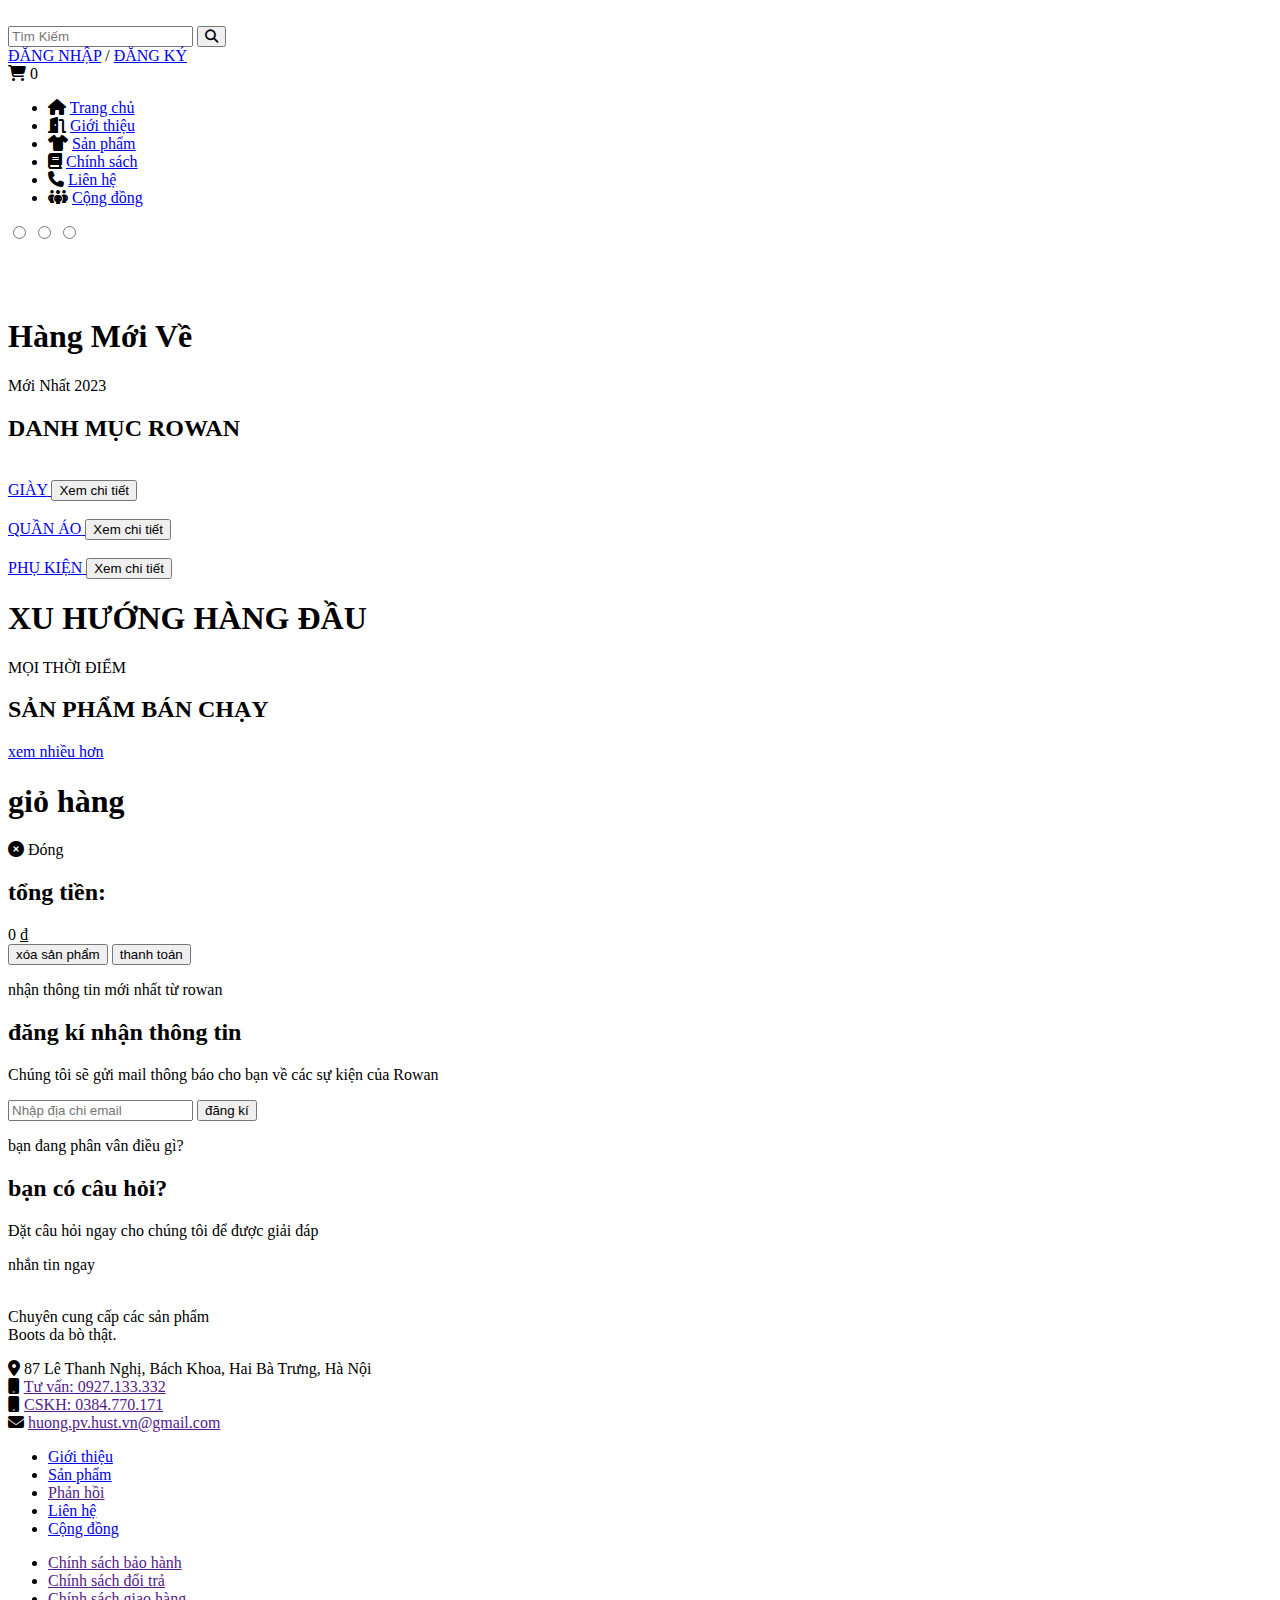
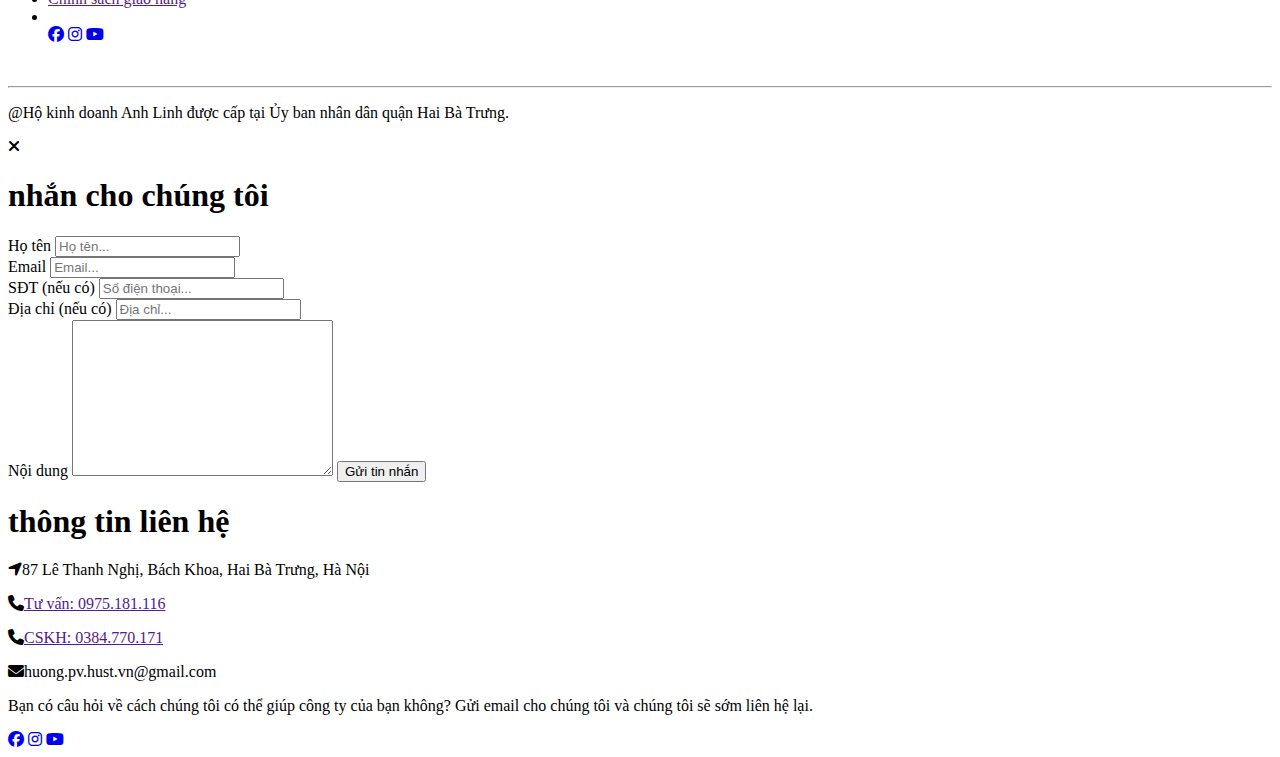
==== html/index.html @ c39a1b7c "change title homepage" ====
<!DOCTYPE html>
<html lang="en">
<head>
    <meta charset="UTF-8">
    <meta http-equiv="X-UA-Compatible" content="IE=edge">
    <meta name="viewport" content="width=device-width, initial-scale=1.0">
    <link rel="stylesheet" href="https://cdnjs.cloudflare.com/ajax/libs/font-awesome/6.1.1/css/all.min.css"/>
    <link rel="stylesheet" href="./css/style.css">
    <link rel="stylesheet" href="./css/responsive.css">
    <title>ROWAN SHOP</title>
</head>
<body>
    <!-- HEADER -->
    <section id="header">
        <div class="header-container">
            <a href="index.html" class="logo"><img src="./images/logo.png" alt=""></a>
            <div class="search-box">
                <input type="text" placeholder="Tìm Kiếm">
                <button type="submit" class="btn-search"><i class="fa-solid fa-magnifying-glass"></i></button>
            </div>
            <div class="right-box">
                <div class="login">
                    <div><a href="login.html">ĐĂNG NHẬP</a> / <a href="login.html">ĐĂNG KÝ</a></div>
                </div>
                <a class="cart" onclick = "toggleCart()">
                    <i class="fa-solid fa-cart-shopping"></i>
                    <span id = "count_cart">0</span>
                </a>
            </div>
        </div>
    </section>
    <!-- END HEADER -->

    <!-- NAVIGATION -->
    <section id="navigation">
        <ul class="nav-list">
            <li class="nav-item">
                <i class="fa-solid fa-house"></i>
                <a href="index.html" class="nav-link">Trang chủ</a>
            </li>
            <li class="nav-item">
                <i class="fa-solid fa-door-open"></i>
                <a href="introduction.html" class="nav-link">Giới thiệu</a>
            </li>
            <li class="nav-item">
                <i class="fa-solid fa-shirt"></i>
                <a href="product.html" class="nav-link">Sản phẩm</a>
            </li>
            <li class="nav-item">
                <i class="fa-solid fa-book"></i>
                <a href="policy.html" class="nav-link">Chính sách</a>
            </li>
            <li class="nav-item">
                <i class="fa-solid fa-phone"></i>
                <a href="contact.html" class="nav-link">Liên hệ</a>
            </li>
            <li class="nav-item">
                <i class="fa-solid fa-people-group"></i>
                <a href="https://www.facebook.com/groups/283978698958770/" class="nav-link" target="_blank">Cộng đồng</a>
            </li>
        </ul>
    </section>
    <!-- END NAVIGATION -->

    <!-- SLIDER -->
    <section id="slide-container">
        <div class="slider">
            <div class="slides">
                <input type="radio" name="raido-btn" id="radio1">
                <input type="radio" name="raido-btn" id="radio2">
                <input type="radio" name="raido-btn" id="radio3">
    
                <div class="slide first">
                    <img src="./images/slide1.jpg" alt="">
                </div>
                <div class="slide">
                    <img src="./images/slide2.jpg" alt="">
                </div>
                <div class="slide">
                    <img src="./images/slide3.jpg" alt="">
                </div>
    
                <!-- Auto navigation -->
                <div class="auto-navigation">
                    <div class="auto-btn1"></div>
                    <div class="auto-btn2"></div>
                    <div class="auto-btn3"></div>
                </div>
                <!-- Manual navigation -->
                <!-- <div class="manual-navigation">
                    <label for="radio1" class="manual-btn"></label>
                    <label for="radio2" class="manual-btn"></label>
                    <label for="radio3" class="manual-btn"></label>
                </div> -->
    
            </div>
        </div>
    </section>
    <!-- END SLIDER -->

    <!-- NEW ARRIVALS -->
    <section id="arrival">
        <div class="title">
            <h1>Hàng Mới Về</h1>
            <span>Mới Nhất 2023</span>
            <h2> DANH MỤC ROWAN</h2>   
        </div>
        <div class="catagories-box">
            <div class="catagory-box">
                <a href="product.html" class="box-shoe">
                    <img src="./images/shoebox.jpg" alt="">
                    <div class="box-desc">
                        <span>GIÀY</span>
                        <button class="catagory-btn">Xem chi tiết</button>
                    </div>
                </a>
            </div>
            <div class="catagory-box">
                <a href="product.html" class="box-clothing">
                    <img src="./images/clothingbox.jpg" alt="">
                    <div class="box-desc">
                        <span>QUẦN ÁO</span>
                        <button class="catagory-btn">Xem chi tiết</button>
                    </div>
                </a>
            </div>
            <div class="catagory-box">
                <a href="product.html" class="box-accessories">
                    <img src="./images/accessoriesbox.jpg" alt="">
                    <div class="box-desc">
                        <span>PHỤ KIỆN</span>
                        <button class="catagory-btn">Xem chi tiết</button>
                    </div>
                </a>
            </div>
        </div>
    </section>
    <!-- END NEW ARRIVALS -->

    <!-- TRENDING -->
    <section id="trending">
        <div class="title">
            <h1>XU HƯỚNG HÀNG ĐẦU</h1>
            <span>MỌI THỜI ĐIỂM</span>
            <h2>SẢN PHẨM BÁN CHẠY</h2>   
        </div>
        <div class="products">
            <div class="row">
                <!-- <a href="product.html" class="product">
                    <div class="pro-top">
                        <img src="./images/pro1.webp" alt="">
                    </div>
                    <div class="pro-bottom">
                        <p class="pro-title">leather chelsea boot in black</p>
                        <div class="pro-rate">
                            <i class="fa-solid fa-star"></i>
                            <i class="fa-solid fa-star"></i>
                            <i class="fa-solid fa-star"></i>
                            <i class="fa-solid fa-star"></i>
                            <i class="fa-solid fa-star"></i>
                        </div>
                        <p class="pro-price">850.000 ₫</p>
                    </div>
                </a> -->
            </div>
        </div>
        <a href="product.html" class="more-btn">xem nhiều hơn</a>
    </section>
    <!-- END TRENDING -->

    <!-- DETAIL -->
    <section id="detail">
        <!-- <div class="detail">
            <div class="detail-container">
                <div class="detail-left">
                    <img class="main-img" src="./images/pro10.jpg" alt="">
                    <div class="small-img">
                        <img src="./images/pro10.jpg" alt="">
                        <img src="./images/pro9.jpg" alt="">
                        <img src="./images/pro8.jpg" alt="">
                    </div>
                </div>
                <div class="detail-right">
                    <h1 class="detail-title">Áo Sơ Mi Âm Thanh</h1>
                    <p class="detail-price">420.000 ₫</p>
                    <ul>
                        <li>Chất liệu: Vải Kate lụa</li>
                        <li>Màu sắc: Đen họa tiết</li>
                        <li>Công nghệ in nhiệt</li>
                        <li>Thiết kế và sản xuất bởi Rowan & De.Cop Studio</li>
                    </ul>
                    <p class="weight"><span>Trọng lượng: </span>N/A</p>
                    <p class="size"><span>Size: </span>S, M, L, XL</p>
                    <div class="conmmition">
                        <div class="conmmition-container">
                            <div class="small-commit">
                                <img src="./images/cmit1.png" alt="">
                                <div class="commit-text">
                                    <h4>cam kết chính hãng</h4>
                                    <p>Hàng chính hãng đúng chất lượng</p>
                                </div>
                            </div>
                            <div class="small-commit">
                                <img src="./images/cmit2.png" alt="">
                                <div class="commit-text">
                                    <h4>giao hàng toàn quốc</h4>
                                    <p>Ship COD toàn quốc</p>
                                </div>
                            </div>
                            <div class="small-commit">
                                <img src="./images/cmit3.png" alt="">
                                <div class="commit-text">
                                    <h4>xem hàng - thanh toán</h4>
                                    <p>Nhận hàng tận tay mới thanh toán</p>
                                </div>
                            </div>
                            <div class="small-commit">
                                <img src="./images/cmit4.png" alt="">
                                <div class="commit-text">
                                    <h4>đổi trả nhanh chóng</h4>
                                    <p>Đổi hàng nếu không vừa ý</p>
                                </div>
                            </div>
                        </div>
                    </div>
                    <div class="size-pickup">
                        <span>Size: </span>
                        <select name="" id="">
                            <option value="">Chọn một tùy chọn</option>
                            <option value="">S</option>
                            <option value="">M</option>
                            <option value="">L</option>
                            <option value="">XL</option>
                        </select>
                    </div>
                    <div class="quantity">
                        <span>Số lượng: </span>
                        <div class="input-container">
                            <input type="button" value="-" class="minus">
                            <input type="number" value="1" class="number" step="1" min="1" max="100">
                            <input type="button" value="+" class="plus">
                        </div>
                    </div>
                    <button class="add-btn">thêm vào giỏ hàng</button>
                </div>
            </div>
        </div> -->
        <!-- <div class="detail-overlay"></div> -->
    </section>
    <!-- END DETAIL -->

    <!-- CART -->
    <section id="cart">
        <div class="cart-overlay"></div>
        <div class="cart-container">
            <div class="cart-header">
                <h1>giỏ hàng</h1>
                <div>
                    <i class="fa-solid fa-circle-xmark"></i>
                    <span>Đóng</span>
                </div>
            </div>
            <div class="cart-body">
                <!-- <div class="cart-item">
                    <div class="cart-content">
                        <img src="./images/pro1.webp" alt="">
                        <div class="cart-info">
                            <h4>leather harness boots in black</h4>
                            <div>
                                <input class="quantity-input" type="number" name="" id="" value="1" min="1" max="100" step="1">
                                <span>x</span>
                                <span class="cart-price">2.150.000 ₫</span>
                            </div>
                        </div>
                    </div>
                    <i class="fa-solid fa-circle-xmark"></i>
                </div> -->
            </div>
            <div class="cart-footer">
                <div class="sum">
                    <h2>tổng tiền:</h2>
                    <span>0 ₫</span>
                </div>
                <button class="clear">xóa sản phẩm</button>
                <button class="pay">thanh toán</button>
            </div>
        </div>
    </section>
    <!-- END CART -->

    <!-- CONTACT -->
    <section id="contact">
        <div class="contact-container">
            <div class="contact-info">
                <p class="contact-sub">nhận thông tin mới nhất từ rowan</p>
                <h2 class="contact-title">đăng kí nhận thông tin</h2>
                <p class="contact-desc">Chúng tôi sẽ gửi mail thông báo cho bạn về các sự kiện của Rowan</p>
                <div class="contact-form">
                    <input type="text" placeholder="Nhập địa chi email">
                    <button type="submit" class="contact__info-btn">đăng kí</button>
                </div>
            </div>
            <div class="contact-ques">
                <p class="contact-sub">bạn đang phân vân điều gì?</p>
                <h2 class="contact-title">bạn có câu hỏi?</h2>
                <p class="contact-desc">Đặt câu hỏi ngay cho chúng tôi để được giải đáp</p>
                <a class="contact__ques-btn">nhắn tin ngay</a>
            </div>
        </div>
    </section>
    <!-- END CONTACT -->

    <!-- FOOTER -->
    <section id="footer">
        <div class="footer-container">
            <div class="footer-left">
                <img src="./images/footerlogo.png" alt="">
                <div class="footer-info">
                    <div class="footer-desc">
                        <p>Chuyên cung cấp các sản phẩm <br> Boots da bò thật.</p>
                        <div>
                            <i class="fa-solid fa-location-dot"></i>
                            <span>87 Lê Thanh Nghị, Bách Khoa, Hai Bà Trưng, Hà Nội</span>
                        </div>
                        <div>
                            <i class="fa-solid fa-mobile"></i>
                            <span><a href="">Tư vấn: 0927.133.332</a></span>
                        </div>
                        <div>
                            <i class="fa-solid fa-mobile"></i>
                            <span><a href="">CSKH: 0384.770.171</a></span>
                        </div>
                        <div>
                            <i class="fa-solid fa-envelope"></i>
                            <span><a href="">huong.pv.hust.vn@gmail.com</a></span>
                        </div>
                    </div>
                    <ul>
                        <li><a href="index.html">Giới thiệu</a></li>
                        <li><a href="products.html">Sản phẩm</a></li>
                        <li><a href="">Phản hồi</a></li>
                        <li><a href="contact.html">Liên hệ</a></li>
                        <li><a href="https://www.facebook.com/groups/283978698958770/">Cộng đồng</a></li>
                    </ul>
                    <div>
                        <ul>
                            <li><a href="">Chính sách bảo hành</a></li>
                            <li><a href="">Chính sách đổi trả</a></li>
                            <li><a href="">Chính sách giao hàng</a></li>
                            <li class="footer-icon"></li>
                                <a href="https://www.facebook.com/Rowanshoes"><i class="fa-brands fa-facebook"></i></a>
                                <a href="https://www.instagram.com/Rowan_Shoes/"><i class="fa-brands fa-instagram"></i></i></a>
                                <a href="https://www.youtube.com/@shoesrowan3281"><i class="fa-brands fa-youtube"></i></a>
                            </li>
                        </ul>
                    </div>
                </div>
            </div>
            <div class="footer-right">
                <a href="https://www.google.com/maps/dir//21.0062059,105.8431067/@21.0061786,105.8417699,18.03z/data=!4m2!4m1!3e0?entry=ttu">
                    <img src="./images/dhbk.png" alt="">
                </a>
            </div>
        </div>
        <hr>
        <p class="footer-copyright">
            @Hộ kinh doanh Anh Linh được cấp tại Ủy ban nhân dân quận Hai Bà Trưng.
        </p>
    </section>
    <!-- END FOOTER -->

    <!-- MODAL -->
    <section id="modal">
        <div class="modal-container">
            <div class="close-modal">
                <i class="fa-solid fa-xmark"></i>
            </div>
            <div class="modal-left">
                <h1>nhắn cho chúng tôi</h1>
                <form class="modal-form" action="">
                    <div class="required">
                        <div>
                            <label for="">Họ tên</label>
                            <input type="text" placeholder="Họ tên..." required>
                        </div>
                        <div>
                            <label for="">Email</label>
                            <input type="email" placeholder="Email..." required>
                        </div>
                    </div>
                    <div class="optional">
                        <div>
                            <label for="">SĐT (nếu có)</label>
                            <input type="text" placeholder="Số điện thoại...">
                        </div>
                        <div>
                            <label for="">Địa chỉ (nếu có)</label>
                            <input type="text" placeholder="Địa chỉ...">
                        </div>
                    </div>
                    <label for="">Nội dung</label>
                    <textarea name="" id="" cols="30" rows="10">
    
                    </textarea>
                    <button class="modal-btn" type="">Gửi tin nhắn</button>
                </form>
            </div>
            <div class="modal-right">
                <h1>thông tin liên hệ</h1>
                <p><i class="fa-solid fa-location-arrow"></i>87 Lê Thanh Nghị, Bách Khoa, Hai Bà Trưng, Hà Nội</p>
                <p><i class="fa-solid fa-phone"></i></i><a href="">Tư vấn: 0975.181.116</a></p>
                <p><i class="fa-solid fa-phone"></i></i><a href="">CSKH: 0384.770.171</a></p>
                <p><i class="fa-solid fa-envelope"></i></i><a href=""></a>huong.pv.hust.vn@gmail.com</p>
                <p class="modal-desc">
                    Bạn có câu hỏi về cách chúng tôi có thể giúp công ty của bạn không? Gửi email cho chúng tôi và chúng tôi sẽ sớm liên hệ lại.
                </p>
                <div class="modal-icon">
                    <a href="https://www.facebook.com/Rowanshoes"><i class="fa-brands fa-facebook"></i></a>
                    <a href="https://www.instagram.com/Rowan_Shoes/"><i class="fa-brands fa-instagram"></i></i></a>
                    <a href="https://www.youtube.com/@shoesrowan3281"><i class="fa-brands fa-youtube"></i></a>
                </div>
            </div>
        </div>
        <div class="overlay"></div>
    </section>
    <!-- END MODAL -->
    <script src="./JS/index.js"></script>
    <script type="module" src="./JS/products.js"></script>
</body>
</html>
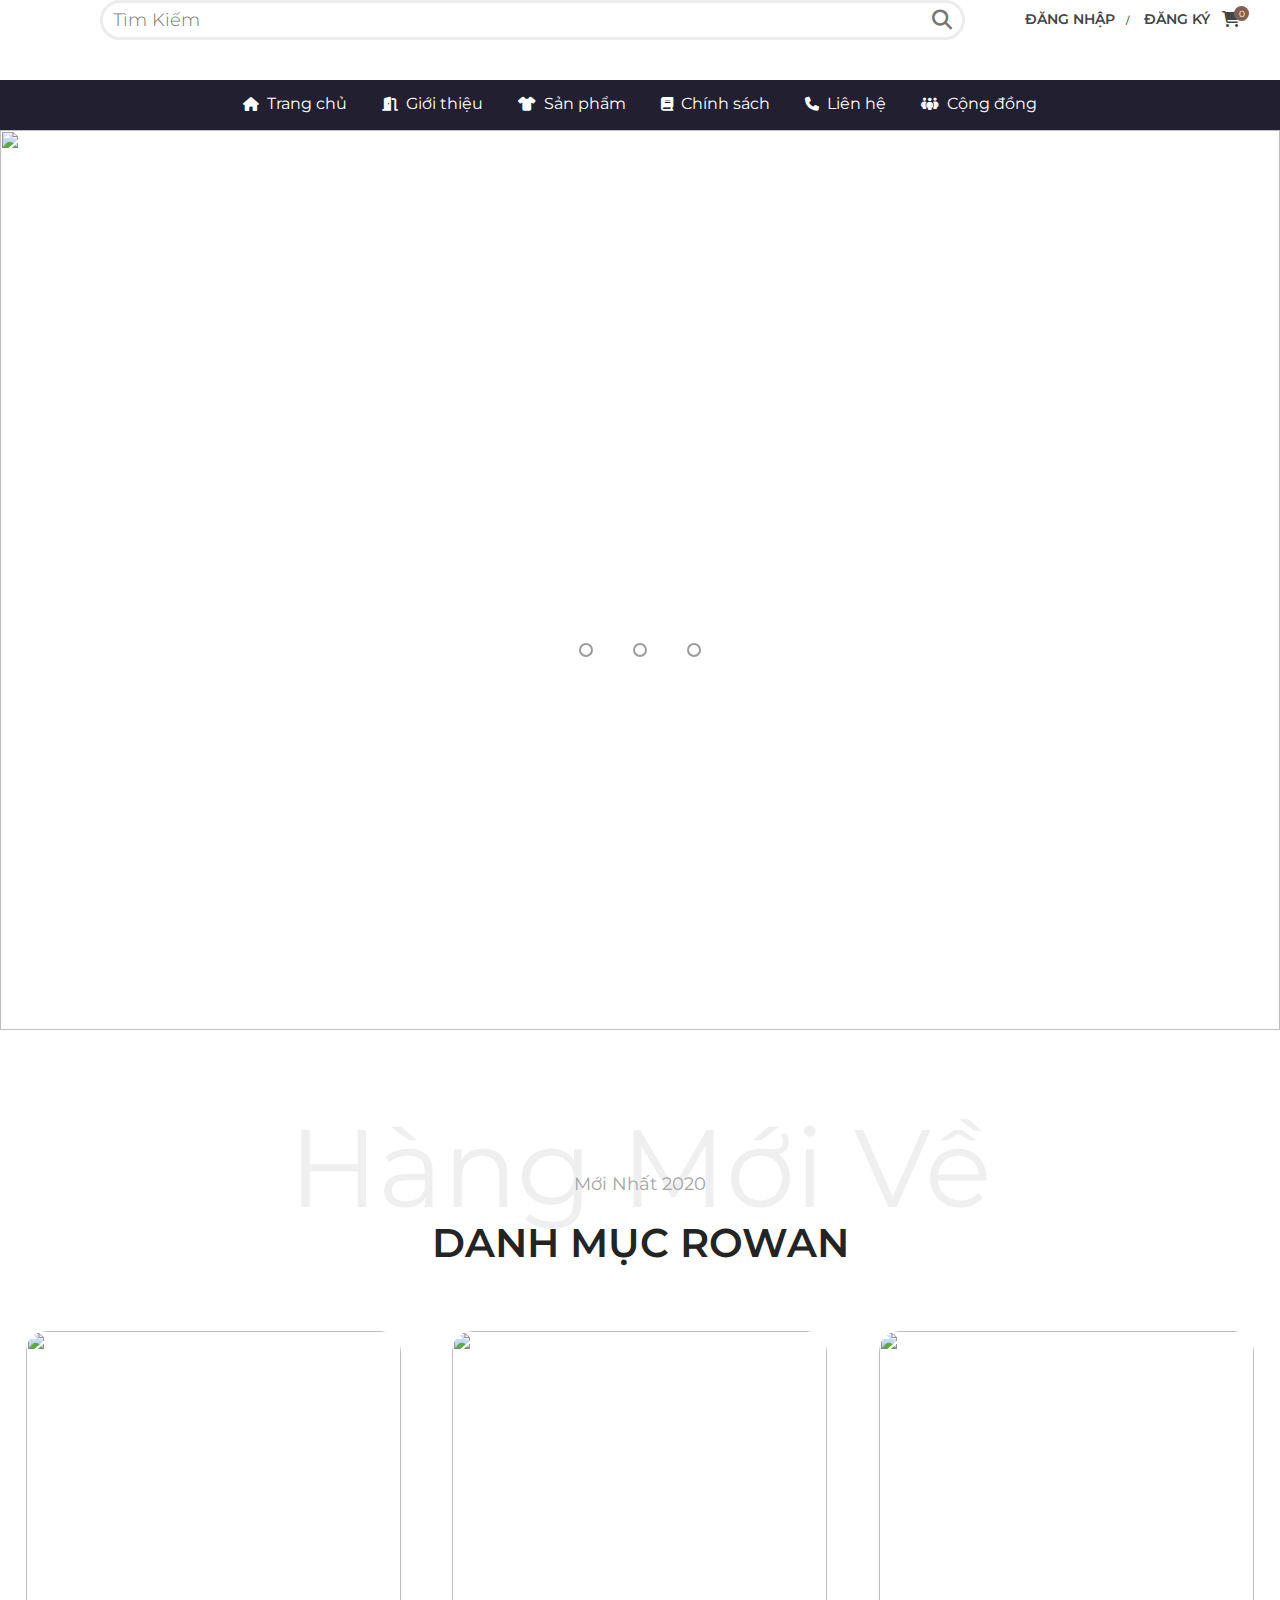
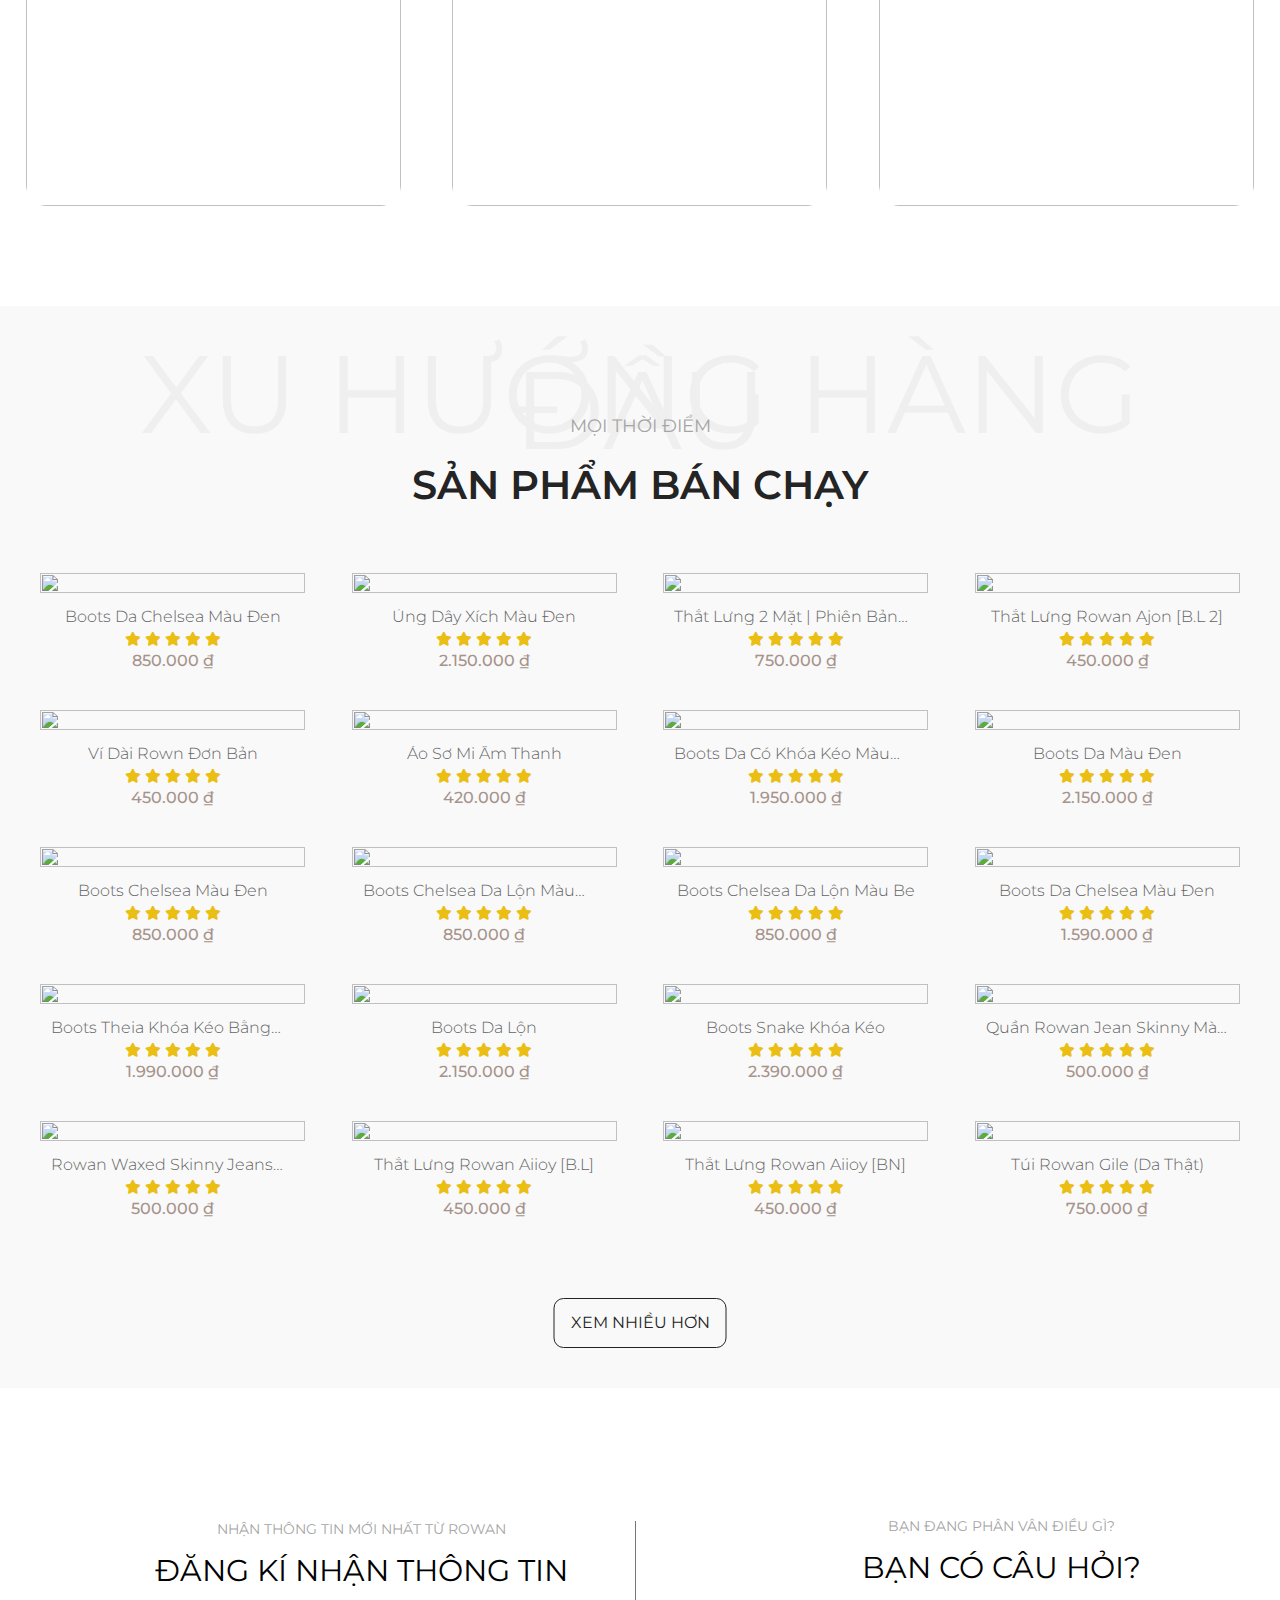
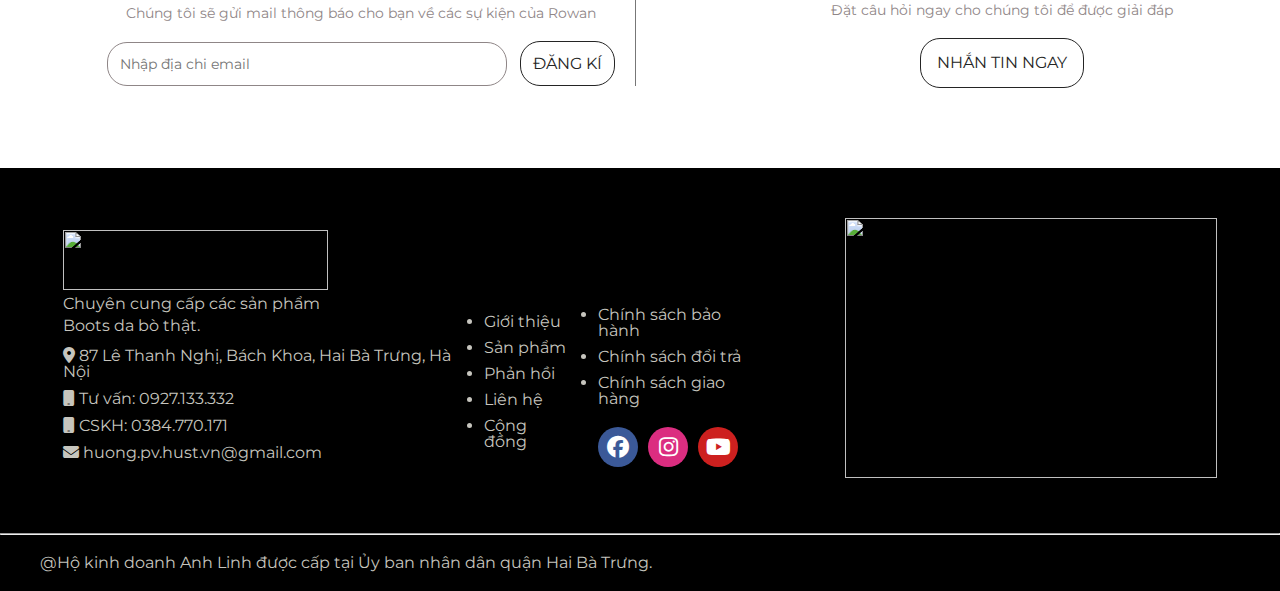
==== commit d58c94f6: "second_commit" ====
--- a/html/index.html
+++ b/html/index.html
@@ -5,15 +5,17 @@
     <meta http-equiv="X-UA-Compatible" content="IE=edge">
     <meta name="viewport" content="width=device-width, initial-scale=1.0">
     <link rel="stylesheet" href="https://cdnjs.cloudflare.com/ajax/libs/font-awesome/6.1.1/css/all.min.css"/>
-    <link rel="stylesheet" href="./css/style.css">
-    <link rel="stylesheet" href="./css/responsive.css">
-    <title>ROWAN SHOP</title>
+    <link rel="stylesheet" href="../css/style.css">
+    <link rel="stylesheet" href="../css/responsive.css">
+    <script src="https://cdn.jsdelivr.net/npm/sweetalert2@11.1.6/dist/sweetalert2.min.js"></script>
+    <link rel="stylesheet" href="https://cdn.jsdelivr.net/npm/sweetalert2@11.1.6/dist/sweetalert2.min.css">
+    <title>ROWAN</title>
 </head>
 <body>
     <!-- HEADER -->
     <section id="header">
         <div class="header-container">
-            <a href="index.html" class="logo"><img src="./images/logo.png" alt=""></a>
+            <a href="index.html" class="logo"><img src="../images/logo.png" alt=""></a>
             <div class="search-box">
                 <input type="text" placeholder="Tìm Kiếm">
                 <button type="submit" class="btn-search"><i class="fa-solid fa-magnifying-glass"></i></button>
@@ -24,7 +26,7 @@
                 </div>
                 <a class="cart" onclick = "toggleCart()">
                     <i class="fa-solid fa-cart-shopping"></i>
-                    <span id = "count_cart">0</span>
+                    <span id="cart-count">0</span>
                 </a>
             </div>
         </div>
@@ -71,13 +73,13 @@
                 <input type="radio" name="raido-btn" id="radio3">
     
                 <div class="slide first">
-                    <img src="./images/slide1.jpg" alt="">
+                    <img src="../images/slide1.jpg" alt="">
                 </div>
                 <div class="slide">
-                    <img src="./images/slide2.jpg" alt="">
+                    <img src="../images/slide2.jpg" alt="">
                 </div>
                 <div class="slide">
-                    <img src="./images/slide3.jpg" alt="">
+                    <img src="../images/slide3.jpg" alt="">
                 </div>
     
                 <!-- Auto navigation -->
@@ -102,13 +104,13 @@
     <section id="arrival">
         <div class="title">
             <h1>Hàng Mới Về</h1>
-            <span>Mới Nhất 2023</span>
+            <span>Mới Nhất 2020</span>
             <h2> DANH MỤC ROWAN</h2>   
         </div>
         <div class="catagories-box">
             <div class="catagory-box">
                 <a href="product.html" class="box-shoe">
-                    <img src="./images/shoebox.jpg" alt="">
+                    <img src="../images/shoebox.jpg" alt="">
                     <div class="box-desc">
                         <span>GIÀY</span>
                         <button class="catagory-btn">Xem chi tiết</button>
@@ -117,7 +119,7 @@
             </div>
             <div class="catagory-box">
                 <a href="product.html" class="box-clothing">
-                    <img src="./images/clothingbox.jpg" alt="">
+                    <img src="../images/clothingbox.jpg" alt="">
                     <div class="box-desc">
                         <span>QUẦN ÁO</span>
                         <button class="catagory-btn">Xem chi tiết</button>
@@ -126,7 +128,7 @@
             </div>
             <div class="catagory-box">
                 <a href="product.html" class="box-accessories">
-                    <img src="./images/accessoriesbox.jpg" alt="">
+                    <img src="../images/accessoriesbox.jpg" alt="">
                     <div class="box-desc">
                         <span>PHỤ KIỆN</span>
                         <button class="catagory-btn">Xem chi tiết</button>
@@ -148,7 +150,7 @@
             <div class="row">
                 <!-- <a href="product.html" class="product">
                     <div class="pro-top">
-                        <img src="./images/pro1.webp" alt="">
+                        <img src="../images/pro1.webp" alt="">
                     </div>
                     <div class="pro-bottom">
                         <p class="pro-title">leather chelsea boot in black</p>
@@ -173,16 +175,16 @@
         <!-- <div class="detail">
             <div class="detail-container">
                 <div class="detail-left">
-                    <img class="main-img" src="./images/pro10.jpg" alt="">
+                    <img class="main-img" src="../images/pro10.jpg" alt="">
                     <div class="small-img">
-                        <img src="./images/pro10.jpg" alt="">
-                        <img src="./images/pro9.jpg" alt="">
-                        <img src="./images/pro8.jpg" alt="">
+                        <img src="../images/pro10.jpg" alt="">
+                        <img src="../images/pro9.jpg" alt="">
+                        <img src="../images/pro8.jpg" alt="">
                     </div>
                 </div>
                 <div class="detail-right">
-                    <h1 class="detail-title">Áo Sơ Mi Âm Thanh</h1>
-                    <p class="detail-price">420.000 ₫</p>
+                    <h1 class="detail-title">Sound of Soul Shirt</h1>
+                    <p class="detail-price">420.000đ</p>
                     <ul>
                         <li>Chất liệu: Vải Kate lụa</li>
                         <li>Màu sắc: Đen họa tiết</li>
@@ -194,28 +196,28 @@
                     <div class="conmmition">
                         <div class="conmmition-container">
                             <div class="small-commit">
-                                <img src="./images/cmit1.png" alt="">
+                                <img src="../images/cmit1.png" alt="">
                                 <div class="commit-text">
                                     <h4>cam kết chính hãng</h4>
                                     <p>Hàng chính hãng đúng chất lượng</p>
                                 </div>
                             </div>
                             <div class="small-commit">
-                                <img src="./images/cmit2.png" alt="">
+                                <img src="../images/cmit2.png" alt="">
                                 <div class="commit-text">
                                     <h4>giao hàng toàn quốc</h4>
                                     <p>Ship COD toàn quốc</p>
                                 </div>
                             </div>
                             <div class="small-commit">
-                                <img src="./images/cmit3.png" alt="">
+                                <img src="../images/cmit3.png" alt="">
                                 <div class="commit-text">
                                     <h4>xem hàng - thanh toán</h4>
                                     <p>Nhận hàng tận tay mới thanh toán</p>
                                 </div>
                             </div>
                             <div class="small-commit">
-                                <img src="./images/cmit4.png" alt="">
+                                <img src="../images/cmit4.png" alt="">
                                 <div class="commit-text">
                                     <h4>đổi trả nhanh chóng</h4>
                                     <p>Đổi hàng nếu không vừa ý</p>
@@ -224,13 +226,13 @@
                         </div>
                     </div>
                     <div class="size-pickup">
-                        <span>Size: </span>
+                        <span class = "size">Size: </span>
                         <select name="" id="">
                             <option value="">Chọn một tùy chọn</option>
-                            <option value="">S</option>
-                            <option value="">M</option>
-                            <option value="">L</option>
-                            <option value="">XL</option>
+                            <option value="S">S</option>
+                            <option value="M">M</option>
+                            <option value="L">L</option>
+                            <option value="XL">XL</option>
                         </select>
                     </div>
                     <div class="quantity">
@@ -263,7 +265,7 @@
             <div class="cart-body">
                 <!-- <div class="cart-item">
                     <div class="cart-content">
-                        <img src="./images/pro1.webp" alt="">
+                        <img src="../images/pro1.webp" alt="">
                         <div class="cart-info">
                             <h4>leather harness boots in black</h4>
                             <div>
@@ -314,7 +316,7 @@
     <section id="footer">
         <div class="footer-container">
             <div class="footer-left">
-                <img src="./images/footerlogo.png" alt="">
+                <img src="../images/footerlogo.png" alt="">
                 <div class="footer-info">
                     <div class="footer-desc">
                         <p>Chuyên cung cấp các sản phẩm <br> Boots da bò thật.</p>
@@ -358,7 +360,7 @@
             </div>
             <div class="footer-right">
                 <a href="https://www.google.com/maps/dir//21.0062059,105.8431067/@21.0061786,105.8417699,18.03z/data=!4m2!4m1!3e0?entry=ttu">
-                    <img src="./images/dhbk.png" alt="">
+                    <img src="../images/dhbk.png" alt="">
                 </a>
             </div>
         </div>
@@ -424,7 +426,6 @@
         <div class="overlay"></div>
     </section>
     <!-- END MODAL -->
-    <script src="./JS/index.js"></script>
-    <script type="module" src="./JS/products.js"></script>
+    <script src="../JS/public.js"></script>
 </body>
 </html>--- a/css/style.css
+++ b/css/style.css
@@ -0,0 +1,1523 @@
+@import url('https://fonts.googleapis.com/css2?family=Montserrat:wght@300;400;500;600;700&family=Poppins:wght@400;500;600;700&family=Ubuntu:wght@400;500;700&display=swap');
+
+
+/* global */
+* {
+    margin: 0;
+    padding: 0;
+    box-sizing: inherit;
+    font-family: 'Montserrat', sans-serif;
+}
+
+html {
+    font-size: 62.5%;
+    line-height: 1.6rem;
+    box-sizing: border-box;
+}
+
+a {
+    text-decoration: none;
+}
+
+
+/* CSS */
+
+
+
+/* MAIN CSS */
+/* HEADER */
+#header {
+    background-color: #fff;
+    height: 80px; 
+    z-index: 100;
+}
+.header-container {
+    display: flex;
+    align-items: center;
+    justify-content: space-between;
+    max-width: 1200px;
+    margin: auto;
+}
+
+.logo img {
+    width: 200px;
+    padding: 10px 0;
+}
+
+.search-box {
+    display: flex;
+    align-items: center;
+    justify-content: center;
+    margin: 0 60px;
+    flex: 1;
+    height: 40px;
+    border: 3px solid #ececec;
+    padding: 15px 10px;
+    border-radius: 30px;
+}
+
+.search-box input {
+    width: 100%;
+    border: none;
+    font-weight: 300;
+    font-size: 1.8rem;
+}
+
+.search-box input:focus {
+    border: none;
+    outline: none;
+}
+
+.btn-search {
+    background-color: transparent;
+    border: none;
+    outline: none;
+    cursor: pointer;
+}
+
+.btn-search i {
+    font-size: 2rem;
+    color: #777;
+}
+
+.right-box {
+    display: flex;
+    align-items: center;
+    justify-content: space-between;
+    height: 40px;
+}
+
+.login {
+    display: flex;
+    align-items: center;
+    justify-content: space-between;
+}
+
+.login a {
+    font-size: 1.4rem;
+    text-decoration: none;
+    color: #454545;
+    font-weight: 600;
+    transition: all .3s ease;
+}
+.login a:first-child {
+    margin-right: 8px;
+}
+.login a:last-child {
+    margin: 0 12px;
+}
+.login a:hover {
+    color: #a5a5a5;
+}
+
+.cart {
+    cursor: pointer;
+    position: relative;
+}
+
+.cart:hover i {
+    color: #919191;
+}
+
+.cart:hover span {
+    background-color: #919191;
+}
+
+.cart span {
+    position: absolute;
+    top: -5px;
+    right: -9px;
+    width: 15px;
+    height: 15px;
+    border-radius: 50%;
+    color: #fff;
+    background-color: #7f6051;
+    text-align: center;
+    font-weight: 400;
+    font-size: 9px;
+    transition: all .3s ease;
+    line-height: 15px;
+}
+
+.cart i {
+    color: #454545;
+    font-size: 1.6rem;
+    transition: all .3s ease;
+}
+
+/* NAVIGATION */
+#navigation {
+    background-color: #221f31;
+    display: flex;
+    align-items: center;
+    justify-content: center;
+    z-index: 100;
+}
+
+.nav-item {
+    display: inline-block;
+    padding: 16px;
+    list-style: none;
+}
+
+.nav-item i {
+    color: #fff;
+    font-size: 1.4rem;
+    margin-right: 5px;
+}
+
+.nav-link {
+    position: relative;
+    text-decoration: none;
+    color: #fff;
+    font-size: 1.6rem;
+}
+
+.nav-item:hover .nav-link::before {
+    width: 100%;
+}
+
+.nav-link::before {
+    content: "";
+    position: absolute;
+    width: 0;
+    height: 1px;
+    bottom: -3px;
+    transition: all .3s linear;
+    background-color: #fff;
+}
+
+.nav-item.checked .nav-link::before {
+    content: "";
+    position: absolute;
+    width: 100%;
+    height: 1px;
+    bottom: -3px;
+    transition: all .3s linear;
+    background-color: #fff;
+}
+
+/* SLIDER */
+#slide-container {
+    height: 100vh;
+    display: flex;
+    align-items: center;
+    justify-content: center;
+}
+.slider{
+    width: 100%;
+    overflow: hidden;
+}
+.slides{
+    width: 500%;
+    height: 100vh;
+    display: flex;
+}
+.slides input{
+    display: none;
+}
+.slide{
+    width: 20%;
+    transition: all 1s ease-in-out;
+}
+.slide img{
+    width: 100%;
+    height: 100%;
+}
+.manual-navigation{
+    position: absolute;
+    width: 100%;
+    bottom: -80px;
+    display: flex;
+    justify-content: center;
+}
+.manual-btn{
+    border: 2px solid #9b9b9b;
+    padding: 5px;
+    border-radius: 10px;
+    cursor: pointer;
+    transition: 1s;
+}
+.manual-btn:not(:last-child) {
+    margin-right: 40px;
+}
+.manual-btn:hover{
+    background: #9b9b9b;
+}
+#radio1:checked ~ .first{
+    margin-left: 0;
+}
+#radio2:checked ~ .first{
+    margin-left: -20%;
+}
+#radio3:checked ~ .first{
+    margin-left: -40%;
+}
+.auto-navigation{
+    position: absolute;
+    width: 100%;
+    display: flex;
+    justify-content: center;
+    margin-top: 513px;
+}
+.auto-navigation div{
+    border: 2px solid #9b9b9b;
+    padding: 5px;
+    border-radius: 10px;
+    transition: 1s;
+}
+.auto-navigation div:not(:last-child) {
+    margin-right: 40px;
+}
+#radio1:checked ~ .auto-navigation .auto-btn1{
+    background: #9b9b9b;
+}
+#radio2:checked ~ .auto-navigation .auto-btn2{
+    background: #9b9b9b;
+}
+#radio3:checked ~ .auto-navigation .auto-btn3{
+    background: #9b9b9b;
+}
+
+/* NEW ARRIVALS */
+#arrival {
+    padding-top: 50px;
+}
+.title {
+    text-align: center;
+    padding: 80px 0;
+}
+
+.title h1 {
+    font-size: 11rem;
+    color:#efefef;
+    font-weight: 400;
+    cursor: default;
+}
+
+.title span {
+    font-size: 1.8rem;
+    color: #a5a5a5;
+}
+.title h2 {
+    font-size: 4rem;
+    color: #242424;
+    font-weight: 600;
+    margin-top: 40px;
+}
+.catagories-box {
+    display: flex;
+    align-items: center;
+    justify-content: space-around;
+    padding-bottom: 100px;
+}
+.catagory-box {
+    position: relative;
+    display: block;
+    width: 375px;
+    height: 475px;
+    overflow: hidden;
+    text-decoration: none;
+    border-radius: 20px;
+    text-align: center;
+}
+.catagory-box img {
+    display: block;
+    width: 100%;
+    height: 100%;
+    border-radius: 20px;
+    object-fit: cover;
+    transition: all .3s ease-in-out;
+}
+.catagory-box:hover img {
+    transform: scale(1.1);
+}
+.catagory-box:hover .box-desc {
+    opacity: 1;
+    visibility: visible;
+}
+
+.catagory-box:hover .box-shoe::after,
+.catagory-box:hover .box-clothing::after,
+.catagory-box:hover .box-accessories::after {
+    opacity: 0.4;
+    visibility: visible;
+}
+.box-shoe::after,
+.box-clothing::after,
+.box-accessories::after {
+    content: "";
+    position: absolute;
+    top: 0;
+    left: 0;
+    height: 100%;
+    width: 100%;
+    background-color: #242424;
+    opacity: 0;
+    transition: all 0.3s ease-in-out;
+    visibility: hidden;
+}
+.box-desc {
+    position: absolute;
+    display: block;
+    width: 80%;
+    height: 40px;
+    top: 50%;
+    left: 50%;
+    transform: translate(-50%, -50%);
+    background-color: #fff;
+    display: flex;
+    align-items: center;
+    justify-content: space-around;
+    border-radius: 20px;
+    opacity: 0;
+    transition: all 0.3s ease-in-out;
+    visibility: hidden;
+    z-index: 10;
+}
+.box-desc span {
+    font-size: 1.6rem;
+    color: #333;
+}
+.catagory-btn {
+    border: 1px solid #242424;
+    outline: none;
+    background-color: transparent;
+    color: #242424;
+    padding: 10px;
+    border-radius: 10px;
+    transition: all 0.3s ease-in-out;
+    cursor: pointer;
+}
+
+.clear:hover,
+.add-btn:hover,
+.modal-btn:hover,
+.register-btn:hover,
+.login-btn:hover,
+.send-btn:hover,
+.catagory-btn:hover {
+    background-color: #242424;
+    color: #fff;
+}
+
+/* TRENDING */
+#trending {
+    background-color: #f9f9f9;
+    margin-bottom: 50px;
+}
+.products {
+    max-width: 1200px;
+    margin: auto;
+}
+.row {
+    display: flex;
+    align-items: center;
+    justify-content: space-between; 
+    flex-wrap: wrap;  
+}
+.product {
+    width: 265px;
+    height: auto;
+    margin-bottom: 20px;
+    text-decoration: none;
+    transition: all 0.3s ease;
+    overflow: hidden;
+    margin-bottom: 30px;
+    cursor: pointer;
+}
+.product:hover {
+    box-shadow: -1px 1px 30px 2px rgb(0 0 0 / 35%);
+    transform: scale(1.05);
+}
+.pro-top {
+    width: 265px;
+    height: 100%;
+}
+.pro-bottom {
+    display: flex;
+    align-items: center;
+    flex-direction: column;
+    padding: 11px;
+}
+.pro-top img {
+    width: 100%;
+    object-fit: cover;
+    height: 100%;
+}
+.pro-title {
+    display: -webkit-box;
+    -webkit-line-clamp: 1;
+    -webkit-box-orient: vertical;
+    overflow: hidden;
+    text-overflow: ellipsis;
+    word-break: break-word;
+    
+    color: #646464;
+    font-weight: 300;
+    text-transform: capitalize;
+    font-size: 1.6rem;
+    transition: all 0.3s ease;
+}
+.pro-rate{
+    font-size: 1.4rem;
+    color:#eabe12;
+    margin: 6px 0;
+}
+.pro-price {
+    font-size: 1.6rem;
+    color: #a6938b;
+    font-weight: 500;
+}
+.more-btn {
+    position: relative;
+    left: 50%;
+    transform: translateX(-50%);
+    display: inline-block;
+    text-decoration: none;
+    font-size: 1.6rem;
+    text-transform: uppercase;
+    border: 1px solid #242424;
+    color: #242424;
+    padding: 16px;
+    border-radius: 10px;
+    transition: all 0.3s ease-in-out;
+    cursor: pointer;
+    margin: 40px auto;
+}
+.contact__info-btn:hover,
+.contact__ques-btn:hover,
+.more-btn:hover {
+    background-color: #242424;
+    color: #fff;
+}
+
+/* CONTACT */
+#contact {
+    padding: 80px 0;
+}
+
+.contact-container {
+    display: flex;
+    align-items: center;
+    justify-content: space-around;
+}
+.contact-info {
+    border-right: 1px solid #777;
+}
+.contact-info,
+.contact-ques {
+    display: flex;
+    align-items: center;
+    flex-direction: column;
+    padding: 0 20px;
+}
+.contact-sub {
+    font-size: 1.4rem;
+    color: #a5a5a5;
+    text-transform: uppercase;
+}
+.contact-title {
+    font-size: 3rem;
+    color: #000;
+    font-weight: 400;
+    text-transform: uppercase;
+    margin: 26px 0;
+}
+.contact-desc {
+    font-size: 1.4rem;
+    color: #8f8687;
+    margin-bottom: 20px;
+}
+.contact-form input {
+    font-size: 1.4rem;
+    width: 400px;
+    border: 1px solid #8f8687;
+    border-radius: 20px;
+    padding: 12px;
+    margin-right: 10px;
+}
+.contact-form input:focus {
+    outline: none;
+}
+.contact__info-btn {
+    font-size: 1.6rem;
+    text-transform: uppercase;
+    border: 1px solid #242424;
+    background: transparent;
+    color: #242424;
+    padding: 12px;
+    border-radius: 20px;
+    transition: all 0.3s ease-in-out;
+    cursor: pointer;
+}
+.contact__ques-btn {
+    text-decoration: none;
+    font-size: 1.6rem;
+    text-transform: uppercase;
+    border: 1px solid #242424;
+    color: #242424;
+    padding: 16px;
+    border-radius: 20px;
+    transition: all 0.3s ease-in-out;
+    cursor: pointer;
+}
+
+/* FOOTER */
+#footer {
+    background-color: #000;
+}
+.footer-container {
+    display: flex;
+    align-items: center;
+    justify-content: space-around;
+    padding: 50px 20px;
+}
+.footer-left {
+    color: #c6c5be;
+    flex-basis: 56%;
+    font-size: 1.6rem;
+}
+.footer-info ul {
+    margin-left: 30px;
+
+}
+
+.footer-desc div,
+.footer-info ul li {
+    margin: 10px 0;
+    list-style: disc;
+}
+.footer-desc p {
+    line-height: 1.4;
+}
+.footer-info a {
+    color: #c6c5be;
+    text-decoration: none;  
+}
+.footer-left img {
+    width: 265px;
+    height: 60px;
+    object-fit: cover;
+}
+.footer-info {
+    display: flex;
+    align-items: center;
+    justify-content: space-between;
+}
+.footer-icon {
+    display: flex;
+    align-items: center;
+    justify-content: center;
+}
+.fa-brands {
+    color: #fff;
+    font-size: 2.2rem;
+    padding: 4px;
+    margin-right: 6px;
+    width: 40px;
+    height: 40px;
+    border-radius: 50%;
+    display: inline-flex;
+    align-items: center;
+    justify-content: center;
+    transition: all 0.3s ease;
+    cursor: pointer;
+}
+.fa-brands:hover {
+    opacity: 0.7;
+}
+.fa-facebook {
+    background-color: #3b5998;
+}
+.fa-instagram {
+    background-color: #db2d80;
+}
+.fa-youtube {
+    background-color: #cd201f;
+}
+.footer-right {
+    flex-basis: 30%;
+}
+.footer-right img {
+    width: 100%;
+    height: 260px;
+    object-fit: cover;
+}
+.footer-copyright {
+    color: #c6c5be;
+    font-size: 1.6rem;
+    padding: 20px 0;
+    max-width: 1200px;
+    margin: auto;
+}
+/* END MAIN CSS */
+
+
+/* INTRODUCTION CSS */
+.intro-container {
+    max-width: 1100px;
+    margin: auto;
+}
+.sub-title {
+    width: 100%;
+    background-color: #f7f7f7;
+    text-align: center;
+    padding: 30px 0;
+}
+.sub-title h1 {
+    font-size: 4.6rem;
+    font-weight: 400;
+}
+.sub-title p {
+    margin-top: 30px;
+    text-transform: uppercase;
+    font-size: 1.4rem;
+    font-weight: 500;
+    color: #777;
+}
+.sub-title p a {
+    color: #000;
+    text-decoration: none;
+}
+.intro-box {
+    display: flex;
+    align-items: flex-start;
+    justify-content: space-around;
+    padding: 80px 0;
+}
+.intro-left h1 {
+    font-size: 2.5rem;
+    font-weight: 600;
+}
+.intro-left p {
+    color: #ab928e;
+    font-size: 1.4rem;
+    margin: 20px 0;
+    line-height: 1.6;
+}
+.intro-right {
+    padding-left: 20px;
+}
+.bgc {
+    background-color: #ececec;
+}
+/* END INTRODUCTION CSS */
+
+/* POLICY */
+.policy-container {
+    padding: 50px 80px;
+}
+
+.policy-container ul {
+    padding-inline-start: 40px;
+}
+.policy-container ul li {
+    font-size: 1.6rem;
+    font-weight: 300;
+    color:#777;
+    margin: 16px 0;
+    list-style: disc;
+}
+.poli-title {
+    font-size: 2rem;
+    color: #7c7777;
+    margin: 30px 0;
+}
+.policy-container ul li span {
+    font-weight: 600;
+}
+/* END POLICY */
+
+/* CONTACT */
+.contact-box {
+    display: flex;
+    align-items: flex-start;
+    justify-content: space-around;
+    padding: 80px 0;
+}
+.contact-left {
+    color: #777;
+    font-size: 1.4rem;
+    line-height: 1.4;
+}
+.contact-left p {
+    margin-bottom: 20px;
+}
+.contact-left h1 {
+    text-transform: uppercase;
+    font-size: 2.4rem;
+    font-weight: 300;
+    margin-bottom: 15px;
+}
+.contact-left a {
+    color: #777;
+    line-height: 1.6;
+    text-decoration: none;
+}
+.contact-left h1:last-child {
+    margin-top: 20px;
+}
+.contact-left div i {
+    font-size: 1.6rem;
+}
+.send-btn {
+    display: block;
+    width: 150px;
+    text-align: center;
+    font-size: 1.6rem;
+    border: 1px solid #242424;
+    background-color: transparent;
+    color: #242424;
+    padding: 10px;
+    margin-top: 30px;
+    border-radius: 10px;
+    transition: all 0.3s ease-in-out;
+    cursor: pointer;
+}
+.contact-right {
+    flex-basis: 60%;
+}
+.contact-right a img {
+    width: 100%;
+    object-fit: cover;
+}
+
+/* LOGIN */
+.login-container {
+    max-width: 900px;
+    margin: auto;
+}
+.login-container span {
+    color: red;
+}
+.sub-title.black {
+    background-color: #000;
+    color: #fff;
+}
+.sub-title.black p a {
+    color: #fff;
+}
+.login-box {
+    display: flex;
+    align-items: flex-start;
+    padding: 65px 0;
+    justify-content: space-between;
+}
+.login-left,
+.login-right {
+    flex-basis: 48%;
+}
+#login-form,
+#register-form {
+    display: flex;
+    justify-content: center;
+    flex-direction: column;
+}
+.login-box h1 {
+    font-size: 2.8rem;
+    font-weight: 400;
+    margin-bottom: 20px;
+    text-transform: uppercase;
+}
+#login-form label,
+#register-form label {
+    font-size: 1.4rem;
+    margin-bottom: 8px;
+}
+#login-form input,
+#register-form input {
+    font-size: 1.4rem;
+    margin-bottom: 8px;
+    padding: 8px;
+    outline: none;
+    border: 1px solid #777;
+    border-radius: 30px;
+}
+
+#register-form input{
+    font-size: 1.4rem;
+    width: 430px;
+    margin-bottom: 10px;
+    padding: 8px;
+    outline: none;
+    border: 1px solid #777;
+    border-radius: 30px;
+}
+
+#login-form img,
+#register-form img {
+    display: block;
+    width: 90%;
+    height: auto;
+    margin-bottom: 20px;
+}
+.add-btn,
+.login-btn {
+    display: block;
+    text-align: center;
+    font-size: 1.6rem;
+    text-transform: uppercase;
+    border: 1px solid #242424;
+    background-color: transparent;
+    color: #242424;
+    padding: 10px;
+    border-radius: 10px;
+    transition: all 0.3s ease-in-out;
+    cursor: pointer;
+}
+.password {
+    display: flex;
+    align-items: center;
+    justify-content: space-between;
+    margin-top: 10px;
+}
+.password input {
+    margin: 0;
+}
+.password a {
+    font-size: 1.4rem;
+    color: hsl(353, 10%, 51%);
+}
+.login-left {
+    position: relative;
+}
+.login-right {
+    position: relative;
+    padding-left: 38px;
+    text-align: center;
+}
+.login-right::after {
+    content: "";
+    position: absolute;
+    left: 0;
+    top: 0;
+    height: 400px;
+    width: 1px;
+    background-color: #777;
+}
+.login-right p {
+    font-size: 1.4rem;
+    line-height: 1.6;
+    color: #777;
+    margin-bottom: 20px;
+}
+.register-btn {
+    text-align: center;
+    font-size: 1.6rem;
+    text-decoration: none;
+    text-transform: uppercase;
+    border: 1px solid #242424;
+    background-color: transparent;
+    color: #242424;
+    padding: 10px 14px;
+    border-radius: 10px;
+    transition: all 0.3s linear;
+    cursor: pointer;
+}
+.login-form {
+    position: absolute;
+    top: 0;
+    left: 0;
+    width: 100%;
+    transition: all .5s linear;
+}
+.login-form.hidden {
+    position: absolute;
+    top: 0;
+    left: -500px;
+    opacity: 0;
+    visibility: hidden;
+}
+.register-form {
+    position: absolute;
+    top: 0;
+    left: -800px;
+    opacity: 0;
+    visibility: hidden;
+    transition: all .5s linear;
+}
+.register-form.show-up {
+    position: absolute;
+    top: 0;
+    left: 0;
+    opacity: 1;
+    visibility: visible;
+}
+
+/* MODAL */
+#modal {
+    position: fixed;
+    top: 0;
+    left: 0;
+    width: 100%;
+    height: 100%;
+    display: flex;
+    align-items: center;
+    justify-content: center;
+    transform: translateX(-100%);
+    transition: all 0.3s linear;
+}
+#modal.show {
+    transform: translateX(0%);
+}
+.close-modal {
+    position: absolute;
+    display: flex;
+    align-items: center;
+    justify-content: center;
+    top: 5px;
+    right: 10px;
+    color: #fff;
+    border-radius: 50%;
+    z-index: 100;
+}
+.close-modal i {
+    font-size: 2.4rem;
+    cursor: pointer;
+}
+.overlay {
+    content: "";
+    position: absolute;
+    width: 100%;
+    height: 100vh;
+    top: 0;
+    opacity: 0.8;
+    background-color:rgb(70,70,70);
+    opacity: 0;
+    visibility: hidden;
+    transition: .3s linear;
+}
+#modal.show .overlay {
+    opacity: 0.8;
+    visibility: visible;
+}
+
+.modal-container {
+    position: absolute;
+    display: flex;
+    align-items: flex-start;
+    justify-content: space-between;
+    width: 1000px;
+    background-color: #fff;
+    border-right: 1px solid #fff;
+    /* opacity: 0;
+    visibility: hidden; */
+    transform: translateX(-100%);
+    transition: .3s linear;
+    z-index: 100;
+}
+#modal.show .modal-container {
+    transform: translateX(0%);
+    opacity: 1;
+    visibility: visible;
+}
+
+.modal-form img {
+    width: 300px;
+    object-fit: cover;
+}
+.modal-left {   
+    flex-basis: 65%;
+}
+.modal-right {
+    flex-basis: 30%;
+    background-color: #333;
+    color: #fff;
+    flex-grow: 1;
+    height: 519.67px;
+}
+.modal-right p i {
+    margin-right: 8px;
+}
+.modal-right p,
+.modal-right p a {
+    font-size: 1.4rem;
+    color: #cfcfcf;
+    text-decoration: none;
+    line-height: 1.6;
+}
+.modal-desc {
+    padding: 30px 0;
+    border-top: 1px solid #919191;
+}
+.modal-right p:nth-child(5) {
+    margin-bottom: 30px;
+}
+.modal-left,
+.modal-right {
+    padding: 30px;
+}
+
+.modal-left h1,
+.modal-right h1{
+    font-size: 2rem;
+    font-weight: 300;
+    text-transform: uppercase;
+    margin-bottom: 25px;
+}
+.modal-left  label,
+.modal-right  label {
+    font-size: 1.4rem;
+    margin-bottom: 6px;
+}
+.modal-left input,
+.modal-right input {
+    outline: none;
+    padding: 12px;
+    border: 1px solid #919191;
+    border-radius: 30px;
+    margin-bottom: 12px;
+}
+.required,
+.optional {
+    display: flex;
+    align-items: center;
+    justify-content: space-between;
+}
+
+.required div,
+.optional div {
+    display: flex;
+    flex-direction: column;
+    flex-basis: 45%;
+}
+textarea {
+    outline: none;
+    width: 100%;
+    border: 1px solid #919191;
+    display: block;
+    border-radius: 30px;
+    margin: 10px 0;
+    font-size: 1.4rem;
+}
+.modal-btn {
+    display: block;
+    font-size: 1.4rem;
+    background-color: transparent;
+    border: 1px solid #242424;
+    color: #242424;
+    padding: 16px;
+    border-radius: 10px;
+    transition: all 0.3s ease-in-out;
+    cursor: pointer;
+    margin: 10px 0;
+}
+
+/* PRODUCTS */
+#category {
+    background-color: #f7f7f7;
+}
+.category {
+    width: 800px;
+    margin: auto;
+}
+.cate-container {
+    display: flex;
+    align-items: center;
+    justify-content: space-between;
+    padding-bottom: 20px;
+}
+.cate-box {
+    display: flex;
+    align-items: flex-start;
+    justify-content: center;
+    cursor: pointer;
+}
+.cate-box:hover .cate-text h4::after {
+    width: 100%;
+}
+.cate-box img {
+    width: 50px;
+    height: 50px;
+    object-fit: cover;
+}
+.cate-text {
+    height: 100%;
+    display: flex;
+    flex-direction: column;
+    margin-left: 16px;
+    flex-grow: 1;
+}
+.cate-text h4 {
+    width: fit-content;
+    position: relative;
+    text-transform: uppercase;
+    color: #000;
+    font-size: 1.6rem;
+    font-weight: 600;
+}
+h4.click {
+    border-bottom: 2px solid #000;
+}
+.cate-text h4::after {
+    content: "";
+    position: absolute;
+    bottom: -2px;
+    left: 0;
+    width: 0%;
+    height: 2px;
+    background-color: #000;
+    transition: all 0.2s linear;
+}
+.cate-text p {
+    color: #b7afab;
+    font-size: 1.4rem;
+    margin-top: 18px;
+}
+#products .products {
+    padding: 50px 0;
+}
+
+/* DETAIL */
+#detail {
+    position: fixed;
+    top: 0;
+    left: 0;
+    width: 100%;
+    height: 100%;
+    opacity: 0;
+    transition: all 0.3s linear;
+    transform: translateY(-100%);
+}
+.detail-overlay {
+    content: "";
+    position: absolute;
+    width: 100%;
+    height: 100vh;
+    top: 0;
+    left: 0;
+    background-color:rgba(0, 0, 0, 0.5);
+    opacity: 0.8;
+}
+#detail.show {
+    opacity: 1;
+    transform: translateY(0%);
+}
+.detail {
+    position: absolute;
+    top: 50%;
+    left: 50%;
+    transform: translate(-50%, -50%);
+    width: 1100px;
+    background-color: #fff;
+    transition: .3s linear;
+    height: 100vh;
+    z-index: 100; 
+    overflow-y: scroll;
+}
+.detail-container {
+    display: flex;
+    align-items: flex-start;
+    justify-content: space-between;
+    padding: 10px;
+}
+.detail-container span {
+    font-weight: 600;
+    font-size: 1.6rem;
+}
+.detail-left {
+    flex-basis: 50%;
+}
+.main-img {
+    width: 90%;
+}
+.small-img {
+    display: flex;
+    align-items: center;
+    justify-content: space-between;
+    width: 90%;
+}
+.small-img img {
+    cursor: pointer;
+    width: 32%;
+    transition: all .3s ease;
+}
+.small-img img:hover {
+    box-shadow: -1px 1px 30px 2px rgb(0 0 0 / 35%);
+}
+.detail-right {
+    flex-basis: 47%;
+}
+.detail-title {
+    font-size: 3.5rem;
+    color: #000;
+    font-weight: 400;
+    margin: 20px 0;
+    line-height: 1;
+}
+.detail-price {
+    font-size: 3rem;
+    font-weight: 500;
+    color: #826355;
+    margin: 30px 0 20px 0;
+}
+.detail-right ul {
+    padding-inline-start: 20px;
+    font-size: 1.4rem;
+}
+.detail-right ul li {
+    margin: 10px 0;
+}
+.weight {
+    margin-top: 20px;
+    margin-right: 50px;
+}
+.size,
+.weight {
+    display: inline-block;
+    font-size: 1.6rem;
+    margin-bottom: 20px;
+}
+.conmmition {
+    width: 100%;
+    border: dashed;
+    border-radius: 10px;
+    margin-bottom: 20px;
+}
+.conmmition-container {
+    display: flex;
+    align-items: center;
+    justify-content: space-between;
+    flex-wrap: wrap;
+    padding: 20px;
+}
+.small-commit {
+    display: flex;
+    align-items: center;
+    justify-content: space-between;
+    margin: 8px 0;
+}
+.small-commit img {
+    margin-right: 6px;
+    width: 35px;
+    object-fit: cover;
+}
+.commit-text h4 {
+    text-transform: uppercase;
+    font-weight: 600;
+    font-size: 1.1rem;
+}
+.commit-text p {
+    font-size: 1.1rem;
+}
+.size-pickup select {
+    font-size: 1.6rem;
+    border-radius: 20px;
+    padding: 10px;
+    margin-left: 20px;
+    outline: none;
+}
+.quantity {
+    margin: 30px 0;
+    display: flex;
+    align-items: center;
+}
+.input-container {
+    border: 1px solid #ccc;
+    margin-left: 20px;
+    overflow: hidden;
+    border-radius: 30px;
+}
+.minus,
+.plus {
+    border: none;
+    outline: none;
+    background-color: transparent;
+    font-size: 1.6rem;
+    padding: 10px;
+    transition: all 0.3s ease;
+    min-width: 25px;
+    height: 43px;
+    cursor: pointer;
+}
+.minus:hover,
+.plus:hover {
+    background-color: #000;
+    color: #fff;
+}
+.plus {
+    border-left: 1px solid #ccc;
+}
+.minus {
+    border-right: 1px solid #ccc;
+}
+.number {
+    width: 41px;
+    height: 41px;
+    text-align: center;
+    border: none;
+    outline: none;
+}
+
+/* CART */
+#cart {
+    position: fixed;
+    top: 0;
+    right: 0;
+    width: 100%;
+    height: 100%;
+    opacity: 0;
+    visibility: hidden;
+    transition: all .3s linear;
+}
+#cart.show {
+    opacity: 1;
+    visibility: visible; 
+}
+.cart-container {
+    position: absolute;
+    top: 0;
+    right: 0;
+    width: 350px;
+    height: 100vh;
+    background-color: #fff;
+    z-index: 100;
+    display: flex;
+    flex-direction: column;
+    transform: translateX(100%);
+    transition: all .3s linear;
+}
+#cart.show .cart-container {
+    transform: translateX(0%);
+}
+.cart-overlay {
+    content: "";
+    position: absolute;
+    width: 100%;
+    height: 100vh;
+    top: 0;
+    background-color:rgb(70,70,70);
+    opacity: 0;
+    visibility: hidden;
+    transition: all .3s linear;
+    z-index: 99;
+}
+#cart.show .cart-overlay {
+    opacity: 0.8;
+    visibility: visible;
+}
+.cart-header {
+    display: flex;
+    align-items: center;
+    justify-content: space-between;
+    padding: 20px 15px;
+    border-bottom: 1px solid rgba(119,119,119,0.2);
+}
+.cart-header h1 {
+    font-size: 2rem;
+    font-weight: 400;
+    text-transform: uppercase;
+}
+.cart-header div {
+    font-size: 2rem;
+    opacity: 0.5;
+    transition: all 0.3s ease;
+    cursor: pointer;
+}
+.cart-body {
+    flex: 1 1 auto;
+    overflow-y: scroll;
+}
+.cart-item {
+    display: flex;
+    align-items: flex-start;
+    justify-content: space-between;
+    padding: 15px;
+    border-bottom: 1px solid rgba(119,119,119,0.2);
+    cursor: pointer;
+}
+.cart-item:hover {
+    background-color: #F9F9F9;
+}
+.cart-content {
+    display: flex;
+}
+.cart-info {
+    display: flex;
+    flex-direction: column;
+}
+.cart-content img {
+    width: 70px;
+    height: 70px;
+    object-fit: cover;
+    margin-right: 8px;
+}
+.cart-info h4 {
+    font-size: 1.4rem;
+    font-weight: 400;
+    text-transform: capitalize;
+    flex: 1 1 auto;
+}
+.cart-info input {
+    width: 32px;
+    outline: none;
+}
+.cart-item i {
+    opacity: 0.5;
+    font-size: 1.4rem;
+    transition: all 0.3s ease;
+}
+.cart-header div:hover,
+.cart-item i:hover {
+    opacity: 1;
+}
+.cart-price {
+    font-size: 1.6rem;
+    font-weight: 600;
+    color: #7f6051;
+}   
+.cart-footer {
+    height: auto;
+    padding: 20px;
+    flex: 0 0 auto;
+    border-top: 1px solid rgba(119,119,119,0.2);
+}
+.cart-footer button {
+    display: block;
+    width: 100%;
+    margin-bottom: 10px;
+    font-weight: 500;
+    text-transform: uppercase;
+    font-size: 1.6rem;
+    padding: 10px;
+    outline: none;
+    cursor: pointer;
+}
+.sum {
+    display: flex;
+    align-items: flex-start;
+    justify-content: space-between;
+}
+.sum h2 {
+    font-size: 2.3rem;
+    font-weight: 500;
+    text-transform: uppercase;
+    margin-bottom: 50px;
+}
+.sum span {
+    font-size: 2.3rem;
+    font-weight: 500;
+    color: #7f6051;
+}
+.clear {
+    background-color: transparent;
+    border: 1px solid #000;
+    transition: all 0.3s ease;
+}
+.pay {
+    background-color: transparent;
+    border: 1px solid #000;
+    transition: all 0.3s ease;
+}
+.pay:hover {
+    background-color: red;
+    color: #fff;
+}
+
+ 
+.cart-info .size {
+    margin-left:5px;
+    margin-bottom: 10px;
+    font-size: 13px;
+}
